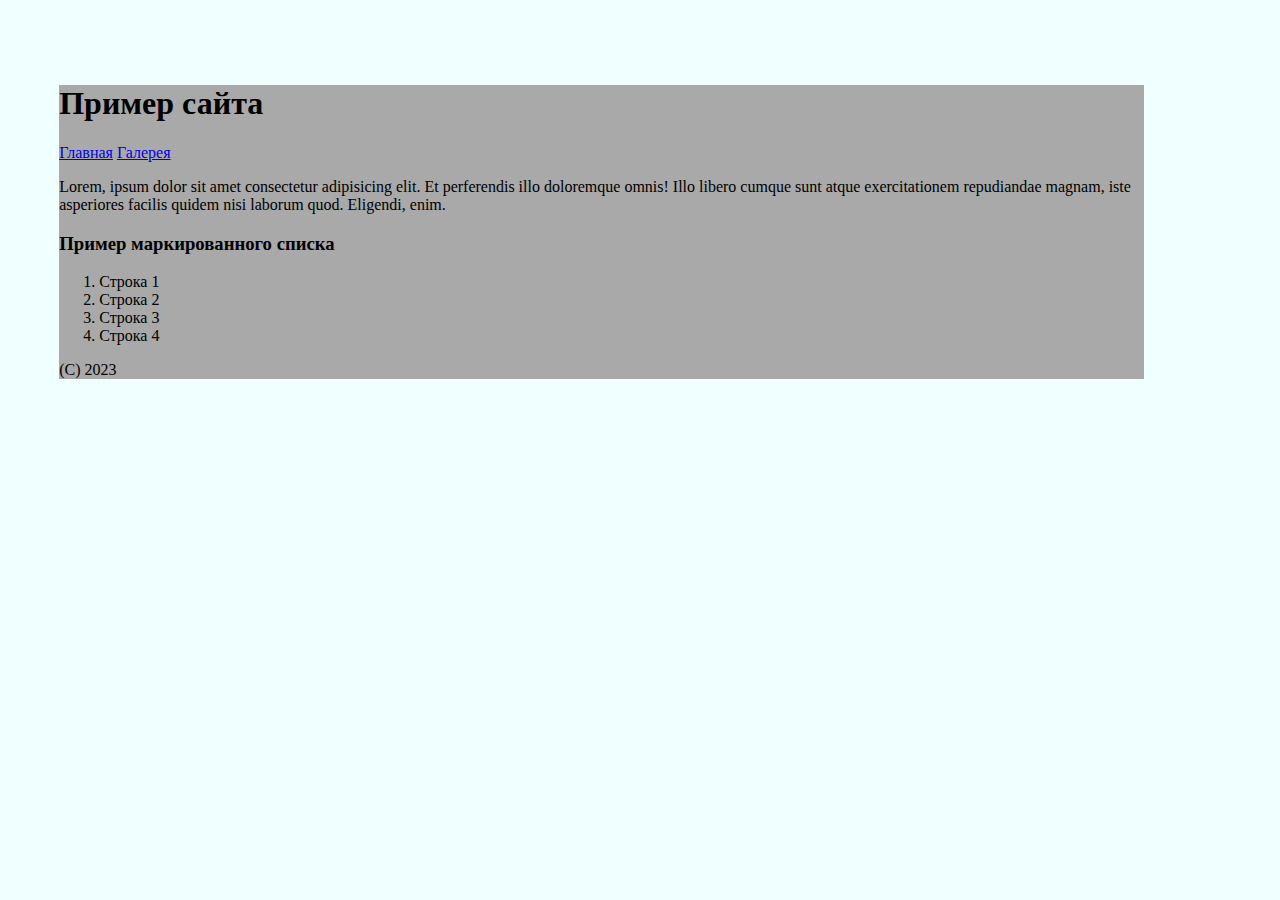
==== Seminar2/index.html @ fdcf7a86 "Init commit" ====
<!DOCTYPE html>
<html lang="en">

<head>
    <meta charset="UTF-8">
    <title>Document</title>
    <link rel="stylesheet" href="style.css">
    <script src="app.js" defer></script>
</head>

<link rel="stylesheet" href="style.css">

<body>
    <div>
        <header>
            <h1>Пример сайта</h1>
        </header>
        <main>
            <nav>
                <span><a href="index.html">Главная</a></span>
                <span><a href="gallery.html">Галерея</a></span>
            </nav>
            <div>
                <p>
                    Lorem, ipsum dolor sit amet consectetur adipisicing elit. Et perferendis illo doloremque omnis! Illo
                    libero cumque sunt atque exercitationem repudiandae magnam, iste asperiores facilis quidem nisi
                    laborum quod. Eligendi, enim.
                </p>
            </div>
            <h3>Пример маркированного списка</h3>
            <ol>
                <li>Строка 1</li>
                <li>Строка 2</li>
                <li>Строка 3</li>
                <li>Строка 4</li>
            </ol>
        </main>
        <footer>
            (C) 2023
        </footer>
    </div>
</body>

</html>
---- Seminar2/style.css ----
html{
    background-color: azure;
    margin: 5% 10% 7% 4%;
}
div{
    background-color: darkgray;
}
body{
    background-image: ;
}
---- Seminar2/style.css ----
html{
    background-color: azure;
    margin: 5% 10% 7% 4%;
}
div{
    background-color: darkgray;
}
body{
    background-image: ;
}
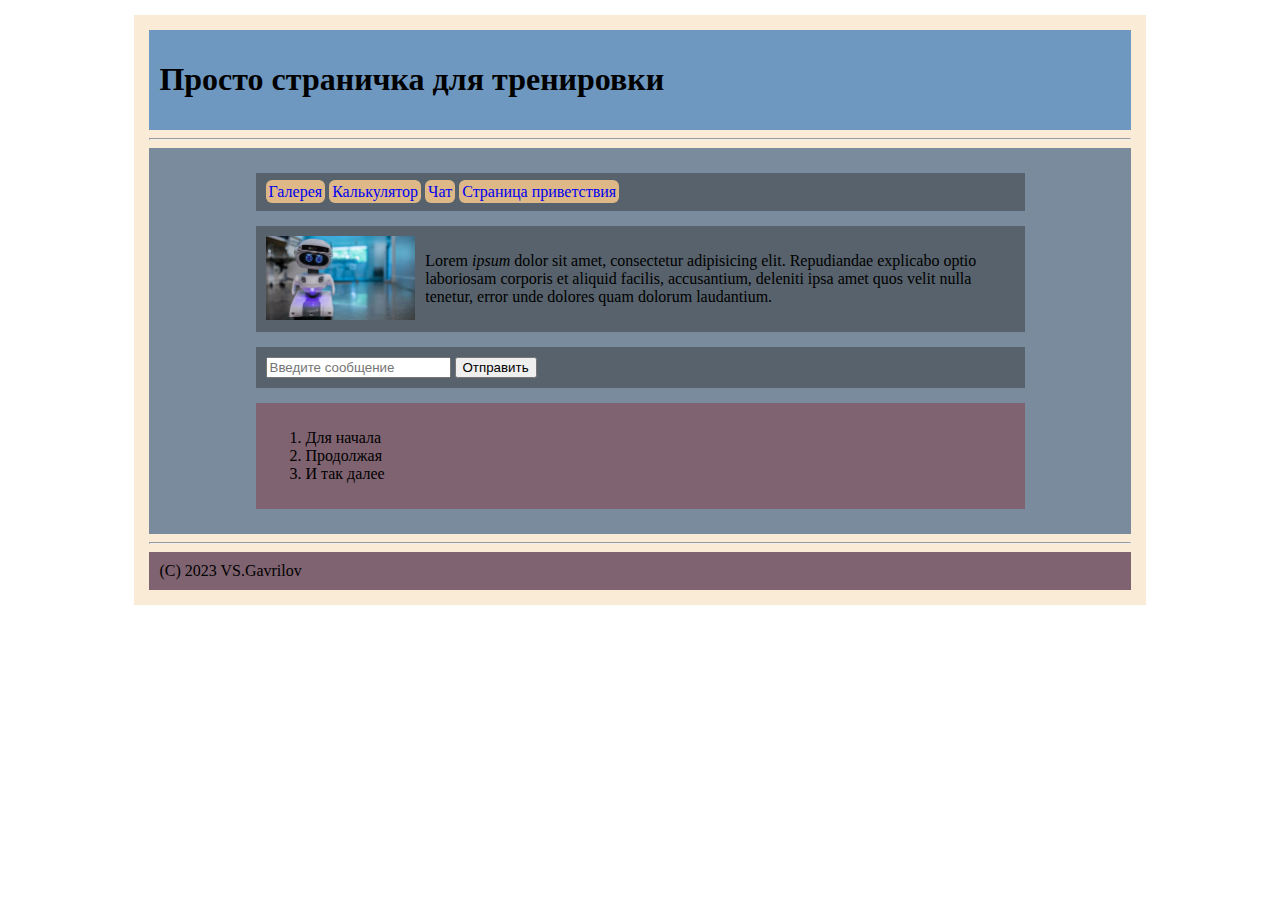
==== commit 4d27505f: "Home work seminar 3" ====
--- a/Seminar2/index.html
+++ b/Seminar2/index.html
@@ -3,41 +3,57 @@
 
 <head>
     <meta charset="UTF-8">
-    <title>Document</title>
-    <link rel="stylesheet" href="style.css">
+    <title>Сквозной пример для семинаров по веб</title>
+    <link rel="shortcut icon" type="image/x-icon" href="img/favicon.ico">
+    <link rel="stylesheet" href="styles/style.css">
     <script src="app.js" defer></script>
 </head>
 
-<link rel="stylesheet" href="style.css">
-
 <body>
     <div>
-        <header>
-            <h1>Пример сайта</h1>
+
+        <header class="header_style">
+
+            <h1>Просто страничка для тренировки</h1>
         </header>
-        <main>
-            <nav>
-                <span><a href="index.html">Главная</a></span>
-                <span><a href="gallery.html">Галерея</a></span>
-            </nav>
-            <div>
-                <p>
-                    Lorem, ipsum dolor sit amet consectetur adipisicing elit. Et perferendis illo doloremque omnis! Illo
-                    libero cumque sunt atque exercitationem repudiandae magnam, iste asperiores facilis quidem nisi
-                    laborum quod. Eligendi, enim.
+        <hr>
+        <main class="main_style">
+            <div class="nav_style">
+                <nav>
+                    <span><a class="menu_item" href="gallery.html">Галерея</a></span>
+                    <span><a class="menu_item" href="calc.html">Калькулятор</a></span>
+                    <span><a class="menu_item" href="chat.html">Чат</a></span>
+                    <span><a class="menu_item" href="welcome.html">Страница приветствия</a></span>
+                </nav>
+            </div>
+           
+            <div class="nav_style">
+                <img class="img_style" src="img/scale_1200.webp" alt="Картинка с роботиком">
+                <p class="text_lorem_style">Lorem <i>ipsum</i> dolor sit amet, consectetur adipisicing elit. Repudiandae
+                    explicabo optio laboriosam corporis et aliquid facilis, accusantium, deleniti ipsa amet quos velit
+                    nulla tenetur, error unde dolores quam dolorum laudantium.
                 </p>
+            </div >
+
+            <div class="nav_style">
+                <input type="text" placeholder="Введите сообщение">
+                <button>Отправить</button>
             </div>
-            <h3>Пример маркированного списка</h3>
-            <ol>
-                <li>Строка 1</li>
-                <li>Строка 2</li>
-                <li>Строка 3</li>
-                <li>Строка 4</li>
-            </ol>
+           
+            <div class="footer_style">
+                <ol>
+                    <li>Для начала</li>
+                    <li>Продолжая</li>
+                    <li>И так далее</li>
+                </ol>
+            </div>
+
         </main>
-        <footer>
-            (C) 2023
+        <hr>
+        <footer class="footer_style">
+            (C) 2023 VS.Gavrilov
         </footer>
+
     </div>
 </body>
 
--- a/Seminar2/styles/style.css
+++ b/Seminar2/styles/style.css
@@ -0,0 +1,45 @@
+.header_style{
+    background-color: rgb(110, 152, 191);
+    text-align:left;
+    padding: 10px;
+}
+.main_style{
+    background-color: rgb(121, 139, 156);
+    padding: 10px;
+}
+
+.footer_style{
+    background-color: rgb(127, 99, 112);
+    padding: 10px;
+}
+
+.nav_style{
+    background-color: rgb(87, 98, 108);
+    padding: 10px; 
+}
+
+.img_style{
+    float: left;
+    margin-right: 10px;
+    width:20%;
+}
+
+
+.menu_item{
+    background-color: burlywood;
+    padding: 3px;
+
+    border-color: aliceblue;
+    border-radius: 6px;
+    text-decoration: none;   
+}
+
+div {
+    background-color: antiquewhite;
+    padding: 15px;
+    margin: 15px 10% 15px 10%;
+}
+
+.list_style{
+    list-style-type: disc;
+}